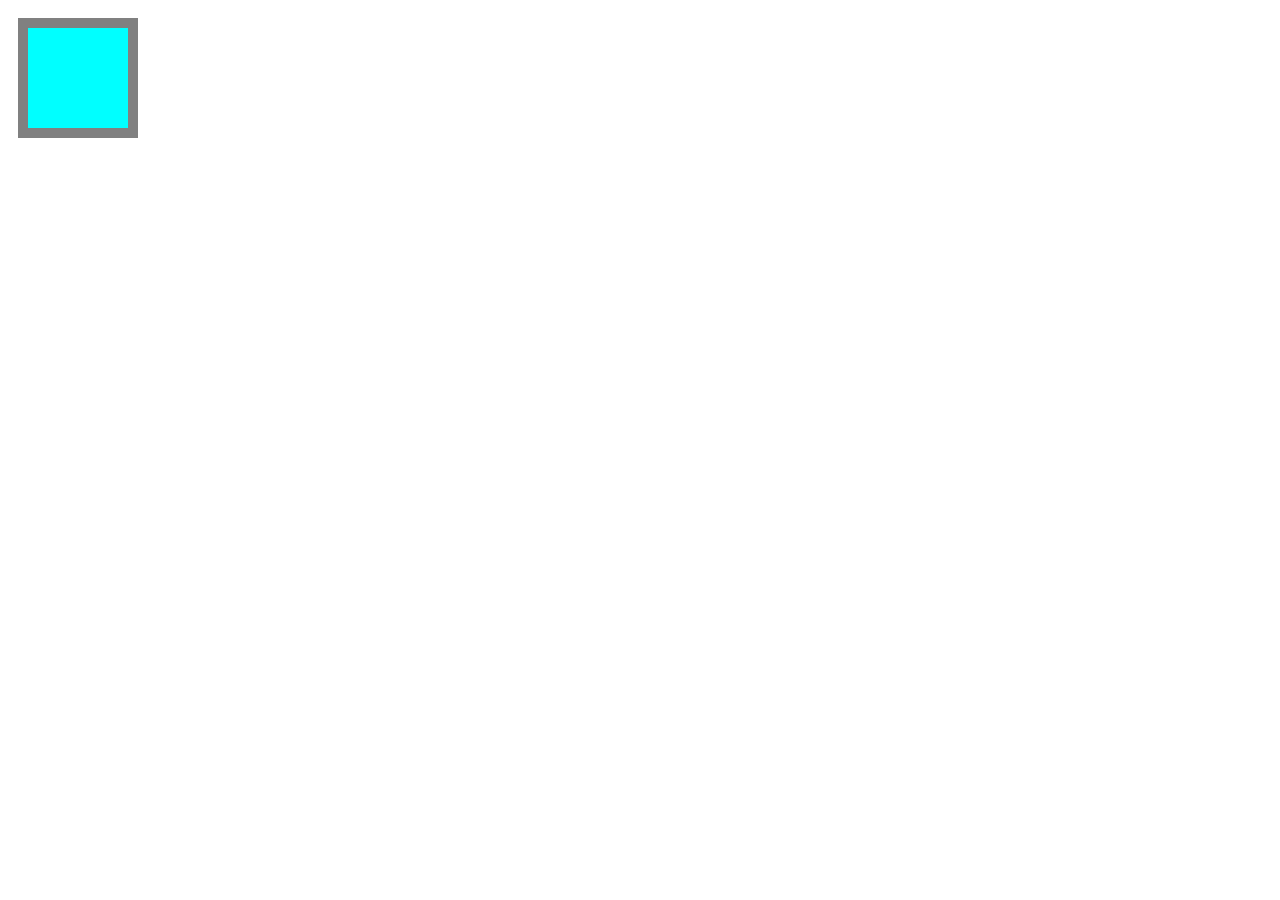
==== Part1.html @ 9b519dc7 "Part 2 - Keyframes, pseudo class and adding new elements" ====
<!DOCTYPE html>
<html>
  <head>
    <meta charset="utf-8">
    <meta http-equiv="X-UA-Compatible" content="IE=edge">
    <meta name="viewport" content="width=device-width, initial-scale=1.0">
    <title>CSS Transition & Keyframes</title>
    <link href="main.css" rel="stylesheet" type="text/css"></link>
    <script src="jquery.min.js"></script>
  </head>
  <style>
    body {
      padding: 10px;
    }

    .trigger {
      width: 100px;
      height: 100px;
      border: 10px solid grey;
      background: pink;
    }

    .box {
      display: inline-block;
      background: cyan;
      width: 100px;
      height: 100px;
      transition: transform 300ms ease-in-out;
      pointer-events: none;
    }

    .trigger.clicked .box {
      transform: translate(50px, 50px) rotate(90deg);
    }
  </style>
  <body>
    <div class="trigger">
      <div class="box"></div>
    </div>
  </body>
  <script>
    $('.trigger').on('click', function(){
      $(this).toggleClass('clicked');
    });
  </script>
</html>
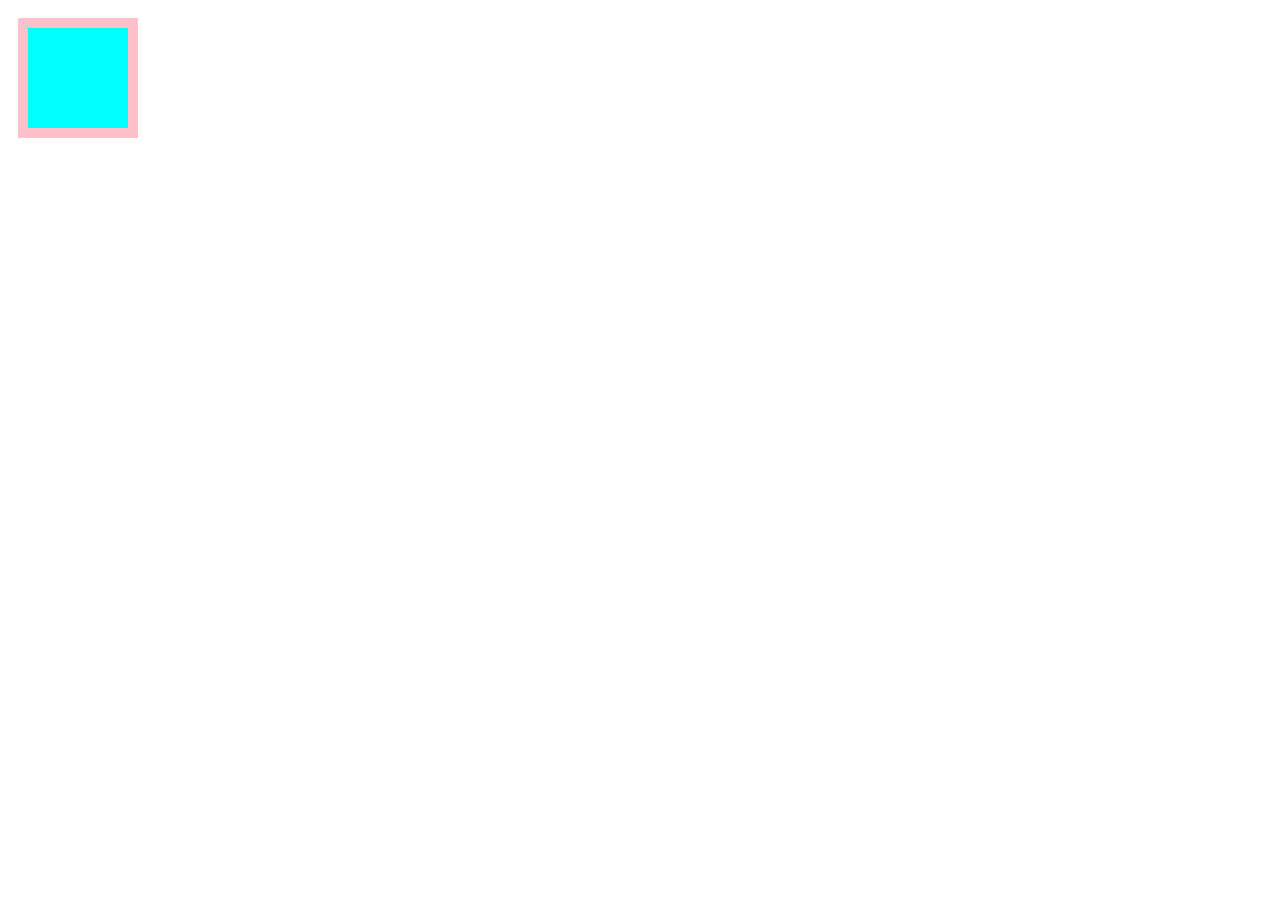
==== commit 3a39cd59: "Learning Drop down menu animations with various custom techinques on it." ====
--- a/Part1.html
+++ b/Part1.html
@@ -16,8 +16,8 @@
     .trigger {
       width: 100px;
       height: 100px;
-      border: 10px solid grey;
-      background: pink;
+      border: 10px solid pink;
+      background: red;
     }
 
     .box {
